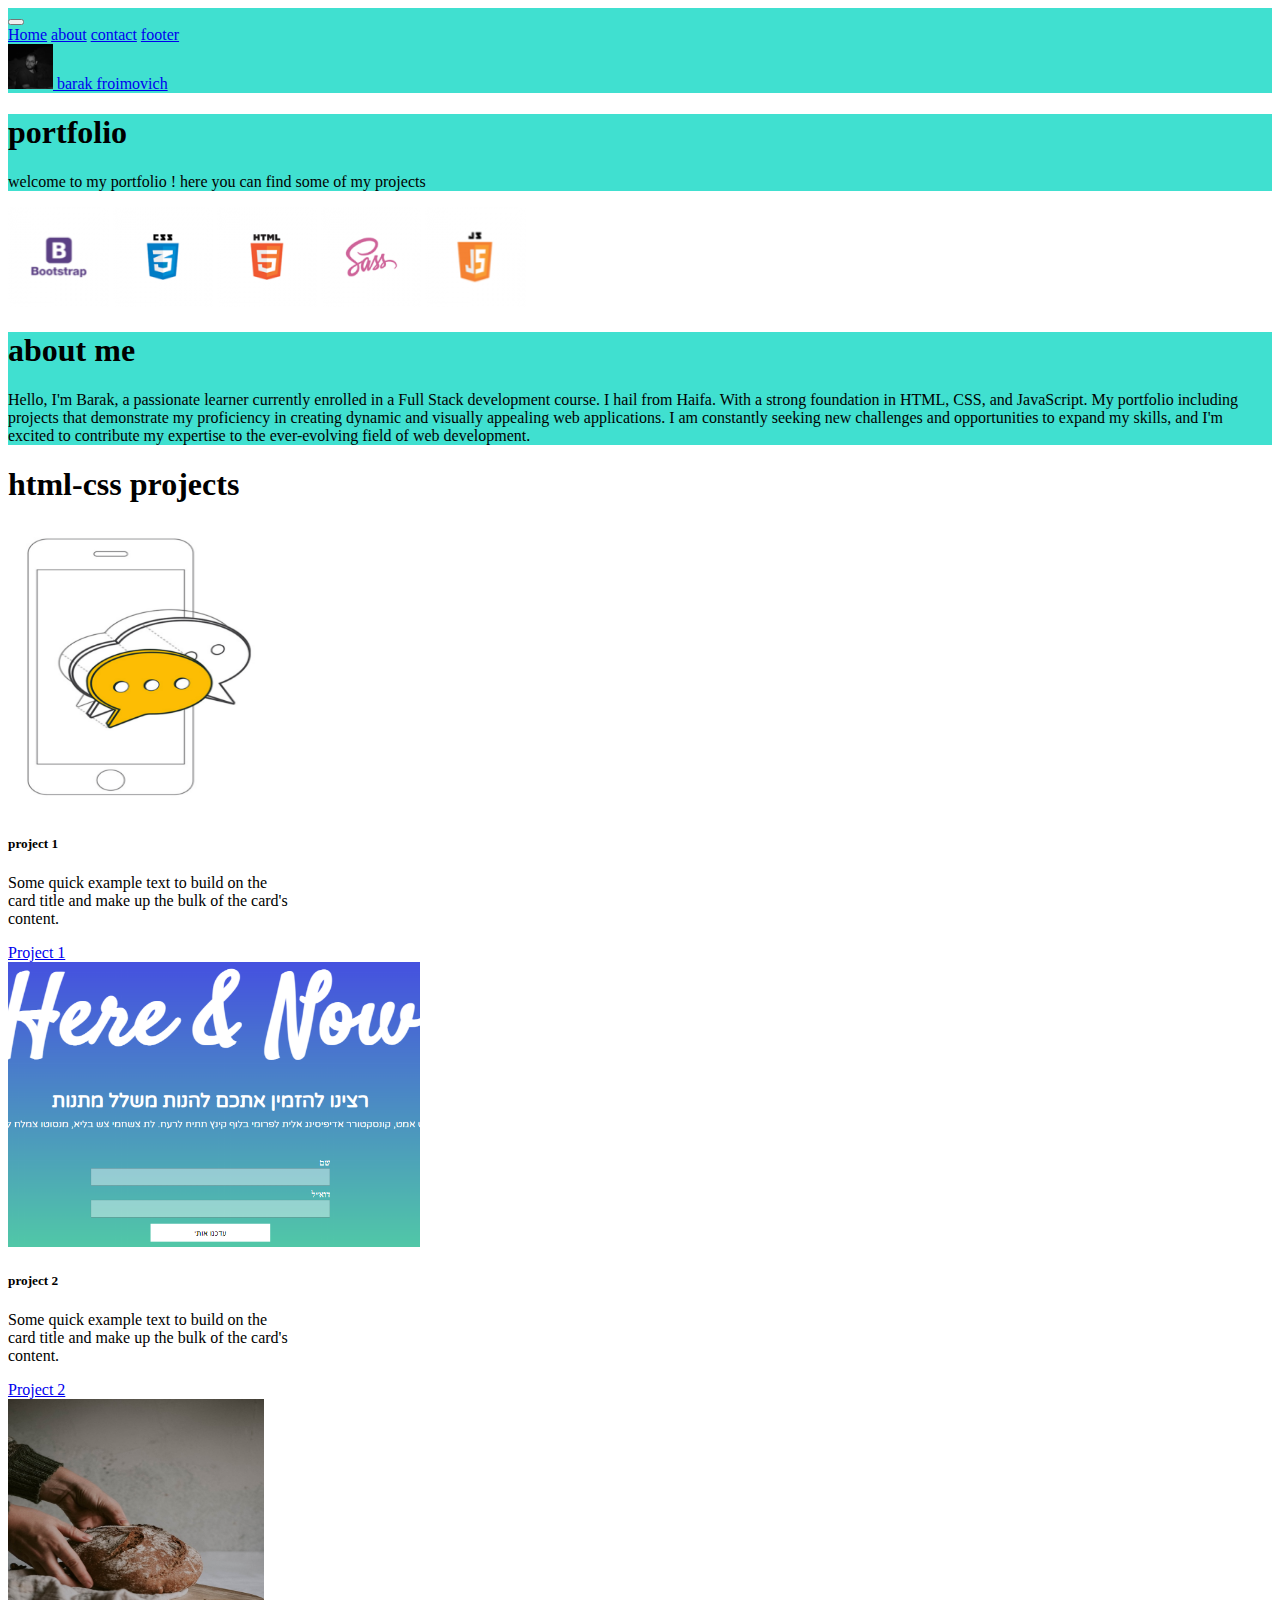
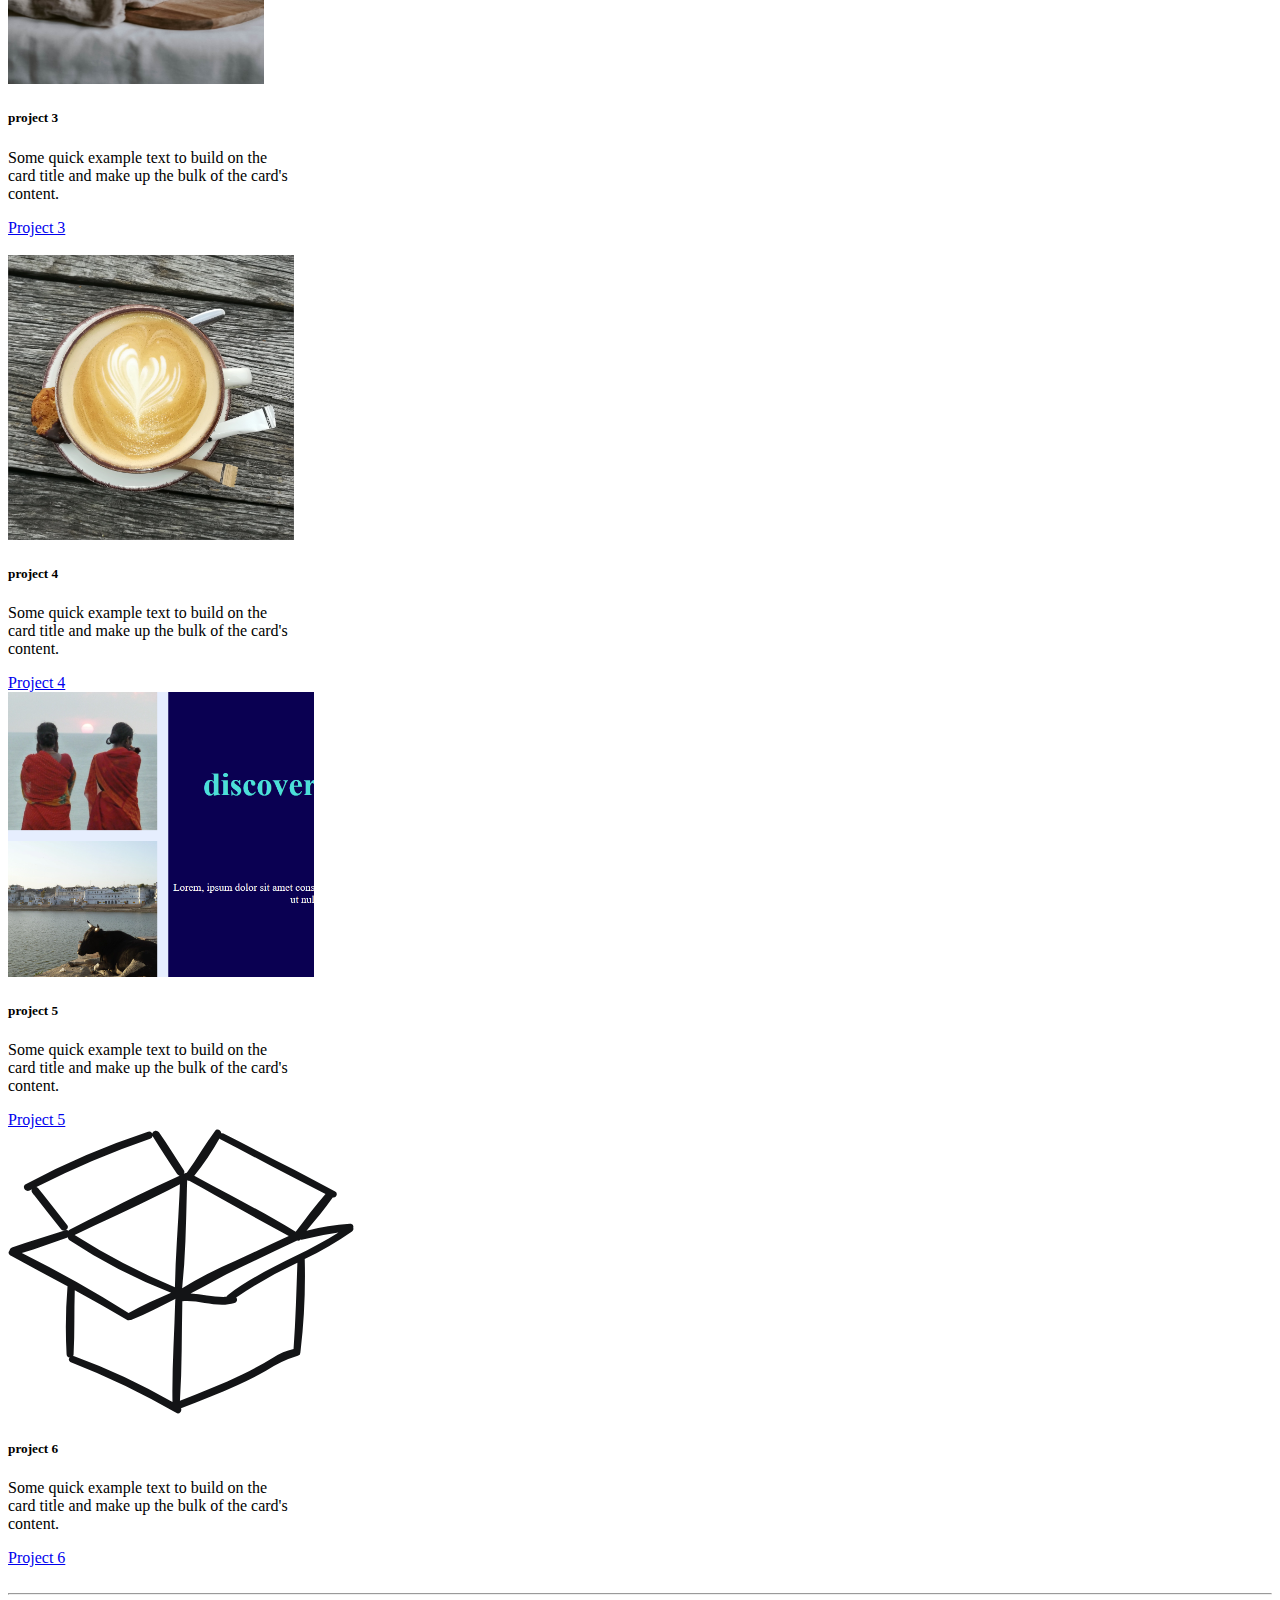
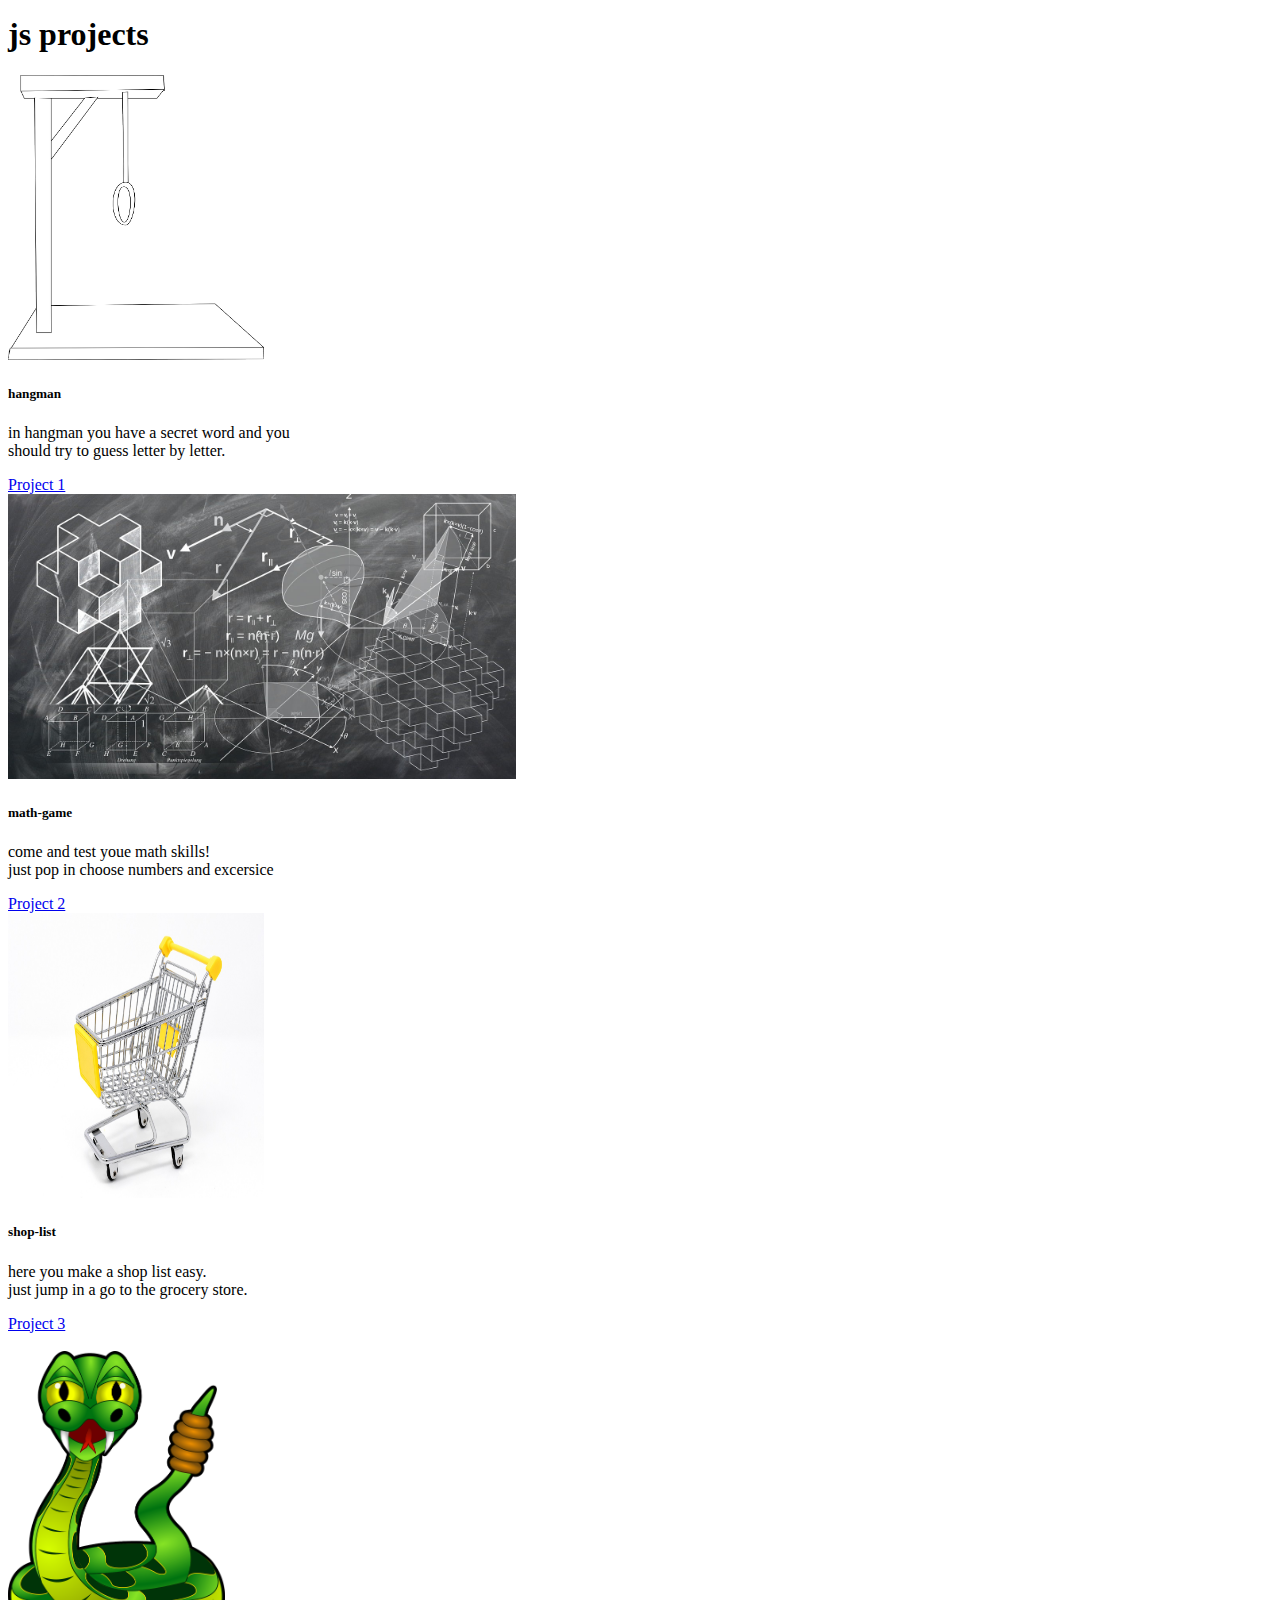
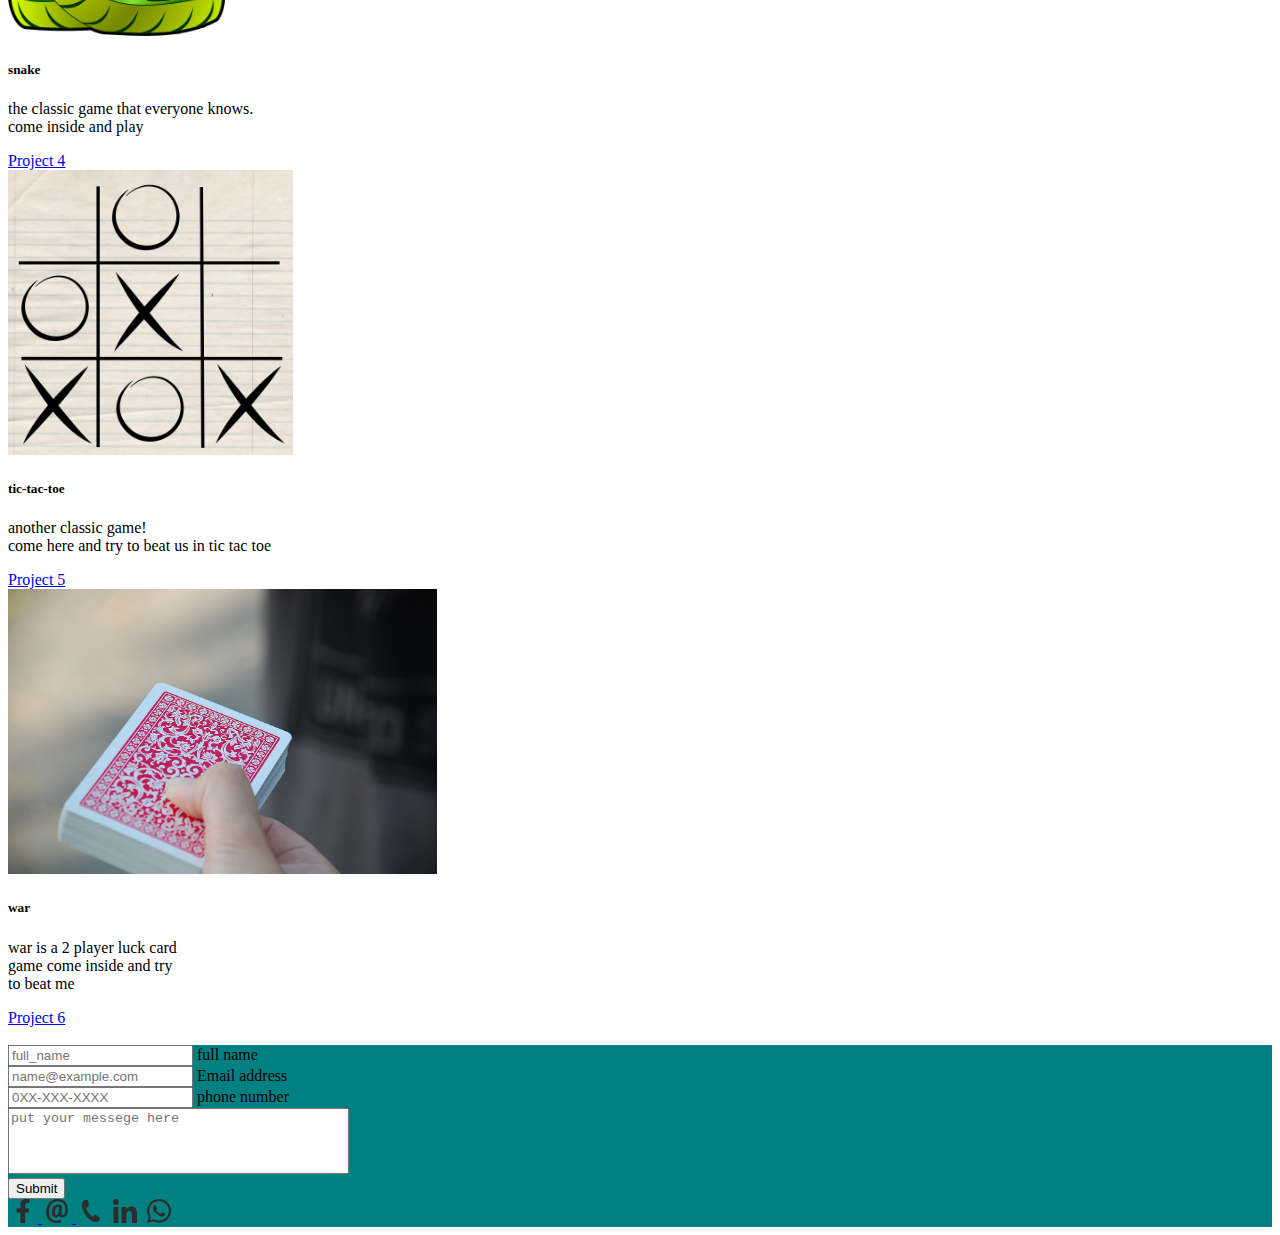
==== index.html @ c2b73274 "uploadAll" ====
<!DOCTYPE html>
<html lang="en">

<head>
    <meta charset="UTF-8">
    <meta name="viewport" content="width=device-width, initial-scale=1.0">
    <title>project main page</title>
    <link href="https://cdn.jsdelivr.net/npm/bootstrap@5.3.0/dist/css/bootstrap.min.css" rel="stylesheet"
        integrity="sha384-9ndCyUaIbzAi2FUVXJi0CjmCapSmO7SnpJef0486qhLnuZ2cdeRhO02iuK6FUUVM" crossorigin="anonymous">
    <link rel="stylesheet" href="./style/colors.css">
    <style>
        Textarea {
            resize: none;
        }

        @media (max-width:900px) {
            .pro div {
                width: 30vw !important;
            }
        }

        @media (max-width:600px) {

            .pro,
            .kno {
                flex-wrap: wrap;

            }

            .pro div {
                width: 18rem !important;
            }
        }
    </style>
</head>

<body>

    <!-- nav bar -->
    <div class="container-fluid z-1 bg-turquoise d-flex justify-content-between" id="nav">
        <nav class="navbar navbar-expand-sm">
            <div class="container-fluid">
                <button class="navbar-toggler" type="button" data-bs-toggle="collapse"
                    data-bs-target="#navbarNavAltMarkup" aria-controls="navbarNavAltMarkup" aria-expanded="false"
                    aria-label="Toggle navigation">
                    <span class="navbar-toggler-icon"></span>
                </button>
                <div class="collapse navbar-collapse" id="navbarNavAltMarkup">
                    <div class="navbar-nav">
                        <a class="nav-link active" aria-current="page" href="#">Home</a>
                        <a class="nav-link" href="#about">about</a>
                        <a class="nav-link" href="#contact">contact</a>
                        <a class="nav-link" href="#footer">footer</a>
                    </div>
                </div>
            </div>
        </nav>
        <nav class="navbar bg-$cyan">
            <a class="navbar-brand" href="#">
                <img src="images/me.jpg" class="rounded-circle" alt="barak froimovich" width="45"> barak
                froimovich
            </a>
        </nav>
    </div>

    <!-- protfolio -->
    <div class="container-fluid h-50 bg-turquoise d-flex justify-content-center flex-column">
        <h1 class="lh-lg text-center ">portfolio</h1>
        <p class="container-sm lh-sm p-3 text-center">welcome to my portfolio ! here you can find some of my projects
        </p>
    </div>

    <!-- knowledge anchors -->
    <div class="kno container-fluid h-auto d-flex justify-content-evenly bg-white my-2">

        <a href="#bootstrap"><img src="images/img-Bootstrap.png" alt="bootstrap"></a>
        <a href="#css"><img src="images/img-CSS.png" alt="css"></a>
        <a href="#html"><img src="images/img-HTML.png" alt="html"></a>
        <a href="#sass"><img src="images/img-SASS.png" alt="SASS"></a>
        <a href="#js"><img src="./images/img-JS.png" alt="js"></a>
    </div>

    <!-- about -->
    <div class="container-fluid h-50 bg-turquoise d-flex justify-content-center flex-column" id="about">
        <h1 class="lh-lg text-center ">about me</h1>
        <p class="container-sm lh-sm p-3 ">Hello, I'm Barak, a passionate learner currently enrolled in a Full Stack
            development course. I hail from
            Haifa. With a strong foundation in HTML,
            CSS, and
            JavaScript. My portfolio including projects that demonstrate my proficiency in creating dynamic and visually
            appealing
            web
            applications. I am constantly seeking new challenges and opportunities to expand my skills, and I'm excited
            to
            contribute my expertise to the ever-evolving field of web development.</p>
    </div>

    <!-- projects -->
    <h1 class="text-center">html-css projects</h1>
    <div class="pro container-fluid d-flex justify-content-around pt-4">
        <div class=" card rounded-5" id="bootstrap" style="width: 18rem;">
            <img src="images/phoneX2.png" width="256px" height="285px" class="card-img-top rounded-top-5" alt="pr1 pic">
            <div class="card-body">
                <h5 class="card-title">project 1</h5>
                <p class="card-text">Some quick example text to build on the card title and make up the bulk of the
                    card's
                    content.</p>
                <a href="projects/project1/projectName1goto.html" class="btn btn-primary">Project 1</a>
            </div>
        </div>
        <div class="card rounded-5" style="width: 18rem;">
            <img src="images/project2index.png" class="card-img-top rounded-top-5 " height="285px" alt="pr2 pic">
            <div class="card-body">
                <h5 class="card-title">project 2</h5>
                <p class="card-text">Some quick example text to build on the card title and make up the bulk of the
                    card's
                    content.</p>
                <a href="projects/project2/projectName2goto.html" class="btn btn-primary">Project 2</a>
            </div>
        </div>
        <div class="card rounded-5" id="css" style="width: 18rem;">
            <img src="images/breadsmall.jpg" width="256px" height="285px" class=" card-img-top rounded-top-5"
                alt="pr3 pic">
            <div class="card-body">
                <h5 class="card-title">project 3</h5>
                <p class="card-text">Some quick example text to build on the card title and make up the bulk of the
                    card's
                    content.</p>
                <a href="projects/project3/projectName3goto.html" class="btn btn-primary">Project 3</a>
            </div>
        </div>
    </div><br>
    <div class="pro container-fluid d-flex justify-content-around">
        <div class="card rounded-5" id="html" style="width: 18rem;">
            <img src="images/Coffee.png" class="card-img-top rounded-top-5" height="285px" alt="pr4 pic">
            <div class="card-body">
                <h5 class="card-title">project 4</h5>
                <p class="card-text">Some quick example text to build on the card title and make up the bulk of the
                    card's
                    content.</p>
                <a href="projects/project4/projectName4goto.html" class="btn btn-primary">Project 4</a>
            </div>
        </div>
        <div class="card rounded-5" id="" style="width: 18rem;">
            <img src="images/pr5-Sm.png" class="card-img-top rounded-top-5" height="285px" alt="pr5 pic">
            <div class="card-body">
                <h5 class="card-title">project 5</h5>
                <p class="card-text">Some quick example text to build on the card title and make up the bulk of the
                    card's
                    content.</p>
                <a href="projects/project5/project5GoTo.html" class="btn btn-primary">Project 5</a>
            </div>
        </div>
        <div class="card rounded-5 " id="sass" style="width: 18rem;">
            <img src="images/deleviryBox.svg" class="card-img-top rounded-top-5" height="285px" alt="pr6 pic">
            <div class="card-body">
                <h5 class="card-title">project 6</h5>
                <p class="card-text">Some quick example text to build on the card title and make up the bulk of the
                    card's
                    content.</p>
                <a href="projects/project6/project6GoTo.html" class="btn btn-primary">Project 6</a>
            </div>
        </div>
    </div><br>
    <hr class="bg-turquoise border-5 opacity-25">
    <h1 id="js" class="text-center">js projects</h1>
    <div class="pro container-fluid d-flex justify-content-around pt-4">
        <div class=" card rounded-5" id="bootstrap" style="width: 18rem;">
            <img src="./js-project/assets/pics/hangman.png" width="256px" height="285px"
                class="card-img-top rounded-top-5" alt="pr1 pic">
            <div class="card-body">
                <h5 class="card-title">hangman</h5>
                <p class="card-text">in hangman you have a secret word and you should try to guess letter by letter.</p>
                <a href="./js-project/go-to-pages/hangman-goto.html" class="btn btn-primary">Project 1</a>
            </div>
        </div>
        <div class="card rounded-5" style="width: 18rem;">
            <img src="./js-project/assets/pics/math.jpg" class="card-img-top rounded-top-5 " height="285px"
                alt="pr2 pic">
            <div class="card-body">
                <h5 class="card-title">math-game</h5>
                <p class="card-text">come and test youe math skills!<br>just pop in choose numbers and excersice</p>
                <a href="./js-project/go-to-pages/math-game-goto.html" class="btn btn-primary">Project 2</a>
            </div>
        </div>
        <div class="card rounded-5" id="css" style="width: 18rem;">
            <img src="./js-project/assets/pics/shop-list.jpg" width="256px" height="285px"
                class=" card-img-top rounded-top-5" alt="pr3 pic">
            <div class="card-body">
                <h5 class="card-title">shop-list</h5>
                <p class="card-text">here you make a shop list easy.<br> just jump in a go to the grocery store.</p>
                <a href="./js-project/go-to-pages/shop-list-goto.html" class="btn btn-primary">Project 3</a>
            </div>
        </div>
    </div><br>
    <div class="pro container-fluid d-flex justify-content-around">
        <div class="card rounded-5" id="html" style="width: 18rem;">
            <img src="./js-project/assets/pics/snake.png" class="card-img-top rounded-top-5" height="285px"
                alt="pr4 pic">
            <div class="card-body">
                <h5 class="card-title">snake</h5>
                <p class="card-text">the classic game that everyone knows.<br>come inside and play</p>
                <a href="./js-project/go-to-pages/snake-goto.html" class="btn btn-primary">Project 4</a>
            </div>
        </div>
        <div class="card rounded-5" id="" style="width: 18rem;">
            <img src="./js-project/assets/pics/tictactoe.jpg" class="card-img-top rounded-top-5" height="285px"
                alt="pr5 pic">
            <div class="card-body">
                <h5 class="card-title">tic-tac-toe</h5>
                <p class="card-text">another classic game! <br>
                    come here and try to beat us in tic tac toe</p>
                <a href="./js-project/go-to-pages/tic-tac-toe-goto.html" class="btn btn-primary">Project 5</a>
            </div>
        </div>
        <div class="card rounded-5 " id="sass" style="width: 18rem;">
            <img src="./js-project/assets/pics/war.jpg" class="card-img-top rounded-top-5" height="285px" alt="pr6 pic">
            <div class="card-body">
                <h5 class="card-title">war</h5>
                <p class="card-text">war is a 2 player luck card<br>game
                    come inside and try<br>to beat me </p>
                <a href="./js-project/go-to-pages/war-goto.html" class="btn btn-primary">Project 6</a>
            </div>
        </div>
    </div><br>

    <!-- contact -->
    <div class="container-fluid d-flex bg-teal p-4 justify-content-start" id="contact">
        <form action="">
            <div class="form-floating m-3">
                <input type="name" class="form-control" id="floatingName" placeholder="full_name">
                <label for="floatingName">full name</label>
            </div>
            <div class="form-floating m-3">
                <input type="email" class="form-control" id="floatingInput" placeholder="name@example.com">
                <label for="floatingInput">Email address</label>
            </div>
            <div class="form-floating m-3">
                <input type="phone" class="form-control" id="floatingPhone" placeholder="0XX-XXX-XXXX">
                <label for="floatingName">phone number</label>
            </div>
            <div class="m-3">
                <textarea maxlength="100" placeholder="put your messege here" class="form-control" rows="4"
                    id="Textarea" rows="5" cols="40"></textarea>
            </div>
            <button type="submit" class="btn btn-primary bg-white text-black border-0 my-0 mx-3">Submit</button>
        </form>
    </div>

    <!-- footer -->
    <nav class="navbar bg-teal">
        <div class="container" id="footer">
            <a class="navbar-brand" href="https://www.facebook.com/barak.froimobich" target="_blank"
                rel="noopener noreferrer"><img src="images/Icon awesome-facebook-f.svg" alt="email" width="30"
                    height="24">
            </a>
            <a class="navbar-brand" href="mailto: barakf100@gmail.com"><img src="images/Icon simple-email.svg"
                    alt="email" width="30" height="24">
            </a>
            <a class="navbar-brand" href="tel:+972526493695"><img src="images/Icon simple-whatsapp-1.svg" alt="call"
                    width="30" height="24"></a>
            <a class="navbar-brand" href="https://www.linkedin.com/in/barak-froimovich-8163001b9" target="_blank"
                rel="noopener noreferrer"><img src="images/Icon awesome-linkedin-in.svg" alt="linkdin" width="30"
                    height="24"></a>
            <a class="navbar-brand" href="https://wa.me/972526493695" target="_blank" rel="noopener noreferrer"><img
                    src="images/Icon simple-whatsapp.svg" alt="whatsapp" width="30" height="24"></a>
        </div>
    </nav>




    <script src="https://cdn.jsdelivr.net/npm/bootstrap@5.3.0/dist/js/bootstrap.bundle.min.js"
        integrity="sha384-geWF76RCwLtnZ8qwWowPQNguL3RmwHVBC9FhGdlKrxdiJJigb/j/68SIy3Te4Bkz"
        crossorigin="anonymous"></script>
</body>

</html>
---- style/colors.css ----
/* Coral */
.bg-coral {
    background-color: #ff6f61;
}

/* Lavender */
.bg-lavender {
    background-color: #b78fcb;
}

/* Mint Green */
.bg-mint-green {
    background-color: #98ff98;
}

/* Teal */
.bg-teal {
    background-color: #008080;
}

/* Orchid */
.bg-orchid {
    background-color: #da70d6;
}

/* Peach */
.bg-peach {
    background-color: #ffdab9;
}

/* Sky Blue */
.bg-sky-blue {
    background-color: #87ceeb;
}

/* Maroon */
.bg-maroon {
    background-color: #800000;
}

/* Moccasin */
.bg-moccasin {
    background-color: #ffe4b5;
}

/* Olive */
.bg-olive {
    background-color: #808000;
}

/* Lavender Blush */
.bg-lavender-blush {
    background-color: #fff0f5;
}

/* Pale Green */
.bg-pale-green {
    background-color: #98fb98;
}

/* Turquoise */
.bg-turquoise {
    background-color: #40e0d0;
}

/* Plum */
.bg-plum {
    background-color: #dda0dd;
}

/* Salmon */
.bg-salmon {
    background-color: #fa8072;
}

/* Indigo */
.bg-indigo {
    background-color: #4b0082;
}

/* Light Coral */
.bg-light-coral {
    background-color: #f08080;
}

/* Olive Drab */
.bg-olive-drab {
    background-color: #6b8e23;
}

/* Wheat */
.bg-wheat {
    background-color: #f5deb3;
}

/* Gold */
.bg-gold {
    background-color: #ffd700;
}

/* Dark Khaki */
.bg-dark-khaki {
    background-color: #bdb76b;
}

/* Medium Orchid */
.bg-medium-orchid {
    background-color: #ba55d3;
}

/* Pale Violet Red */
.bg-pale-violet-red {
    background-color: #db7093;
}

/* Medium Blue */
.bg-medium-blue {
    background-color: #0000cd;
}

/* Rosy Brown */
.bg-rosy-brown {
    background-color: #bc8f8f;
}

/* Light Pink */
.bg-light-pink {
    background-color: #ffb6c1;
}

/* Dark Turquoise */
.bg-dark-turquoise {
    background-color: #00ced1;
}

/* Thistle */
.bg-thistle {
    background-color: #d8bfd8;
}

/* Medium Spring Green */
.bg-medium-spring-green {
    background-color: #00fa9a;
}

/* Deep Pink */
.bg-deep-pink {
    background-color: #ff1493;
}

/* Dodger Blue */
.bg-dodger-blue {
    background-color: #1e90ff;
}

/* Medium Slate Blue */
.bg-medium-slate-blue {
    background-color: #7b68ee;
}

/* Pale Goldenrod */
.bg-pale-goldenrod {
    background-color: #eee8aa;
}

/* Dark Orchid */
.bg-dark-orchid {
    background-color: #9932cc;
}

/* Light Blue */
.bg-light-blue {
    background-color: #add8e6;
}

/* Light Goldenrod Yellow */
.bg-light-goldenrod-yellow {
    background-color: #fafad2;
}

/* Sea Green */
.bg-sea-green {
    background-color: #2e8b57;
}

/* Light Slate Gray */
.bg-light-slate-gray {
    background-color: #778899;
}

/* Lavender */
.bg-lavender {
    background-color: #b78fcb;
}

/* Medium Aquamarine */
.bg-medium-aquamarine {
    background-color: #66cdaa;
}

/* Light Steel Blue */
.bg-light-steel-blue {
    background-color: #b0c4de;
}

/* Pale Turquoise */
.bg-pale-turquoise {
    background-color: #afeeee;
}

/* Dark Salmon */
.bg-dark-salmon {
    background-color: #e9967a;
}

/* Yellow Green */
.bg-yellow-green {
    background-color: #9acd32;
}

/* Light Gray */
.bg-light-gray {
    background-color: #d3d3d3;
}

/* Dark Sea Green */
.bg-dark-sea-green {
    background-color: #8fbc8f;
}

/* Light Sky Blue */
.bg-light-sky-blue {
    background-color: #87cefa;
}

/* Coral */
.text-coral {
    color: #ff6f61;
}

/* Lavender */
.text-lavender {
    color: #b78fcb;
}

/* Mint Green */
.text-mint-green {
    color: #98ff98;
}

/* Teal */
.text-teal {
    color: #008080;
}

/* Orchid */
.text-orchid {
    color: #da70d6;
}

/* Peach */
.text-peach {
    color: #ffdab9;
}

/* Sky Blue */
.text-sky-blue {
    color: #87ceeb;
}

/* Maroon */
.text-maroon {
    color: #800000;
}

/* Moccasin */
.text-moccasin {
    color: #ffe4b5;
}

/* Olive */
.text-olive {
    color: #808000;
}

/* Lavender Blush */
.text-lavender-blush {
    color: #fff0f5;
}

/* Pale Green */
.text-pale-green {
    color: #98fb98;
}

/* Turquoise */
.text-turquoise {
    color: #40e0d0;
}

/* Plum */
.text-plum {
    color: #dda0dd;
}

/* Salmon */
.text-salmon {
    color: #fa8072;
}

/* Indigo */
.text-indigo {
    color: #4b0082;
}

/* Light Coral */
.text-light-coral {
    color: #f08080;
}

/* Olive Drab */
.text-olive-drab {
    color: #6b8e23;
}

/* Wheat */
.text-wheat {
    color: #f5deb3;
}

/* Gold */
.text-gold {
    color: #ffd700;
}

/* Dark Khaki */
.text-dark-khaki {
    color: #bdb76b;
}

/* Medium Orchid */
.text-medium-orchid {
    color: #ba55d3;
}

/* Pale Violet Red */
.text-pale-violet-red {
    color: #db7093;
}

/* Medium Blue */
.text-medium-blue {
    color: #0000cd;
}

/* Rosy Brown */
.text-rosy-brown {
    color: #bc8f8f;
}

/* Light Pink */
.text-light-pink {
    color: #ffb6c1;
}

/* Dark Turquoise */
.text-dark-turquoise {
    color: #00ced1;
}

/* Thistle */
.text-thistle {
    color: #d8bfd8;
}

/* Medium Spring Green */
.text-medium-spring-green {
    color: #00fa9a;
}

/* Deep Pink */
.text-deep-pink {
    color: #ff1493;
}

/* Dodger Blue */
.text-dodger-blue {
    color: #1e90ff;
}

/* Medium Slate Blue */
.text-medium-slate-blue {
    color: #7b68ee;
}

/* Pale Goldenrod */
.text-pale-goldenrod {
    color: #eee8aa;
}

/* Dark Orchid */
.text-dark-orchid {
    color: #9932cc;
}

/* Light Blue */
.text-light-blue {
    color: #add8e6;
}

/* Light Goldenrod Yellow */
.text-light-goldenrod-yellow {
    color: #fafad2;
}

/* Sea Green */
.text-sea-green {
    color: #2e8b57;
}

/* Light Slate Gray */
.text-light-slate-gray {
    color: #778899;
}

/* Lavender */
.text-lavender {
    color: #b78fcb;
}

/* Medium Aquamarine */
.text-medium-aquamarine {
    color: #66cdaa;
}

/* Light Steel Blue */
.text-light-steel-blue {
    color: #b0c4de;
}

/* Pale Turquoise */
.text-pale-turquoise {
    color: #afeeee;
}

/* Dark Salmon */
.text-dark-salmon {
    color: #e9967a;
}

/* Yellow Green */
.text-yellow-green {
    color: #9acd32;
}

/* Light Gray */
.text-light-gray {
    color: #d3d3d3;
}

/* Dark Sea Green */
.text-dark-sea-green {
    color: #8fbc8f;
}

/* Light Sky Blue */
.text-light-sky-blue {
    color: #87cefa;
}
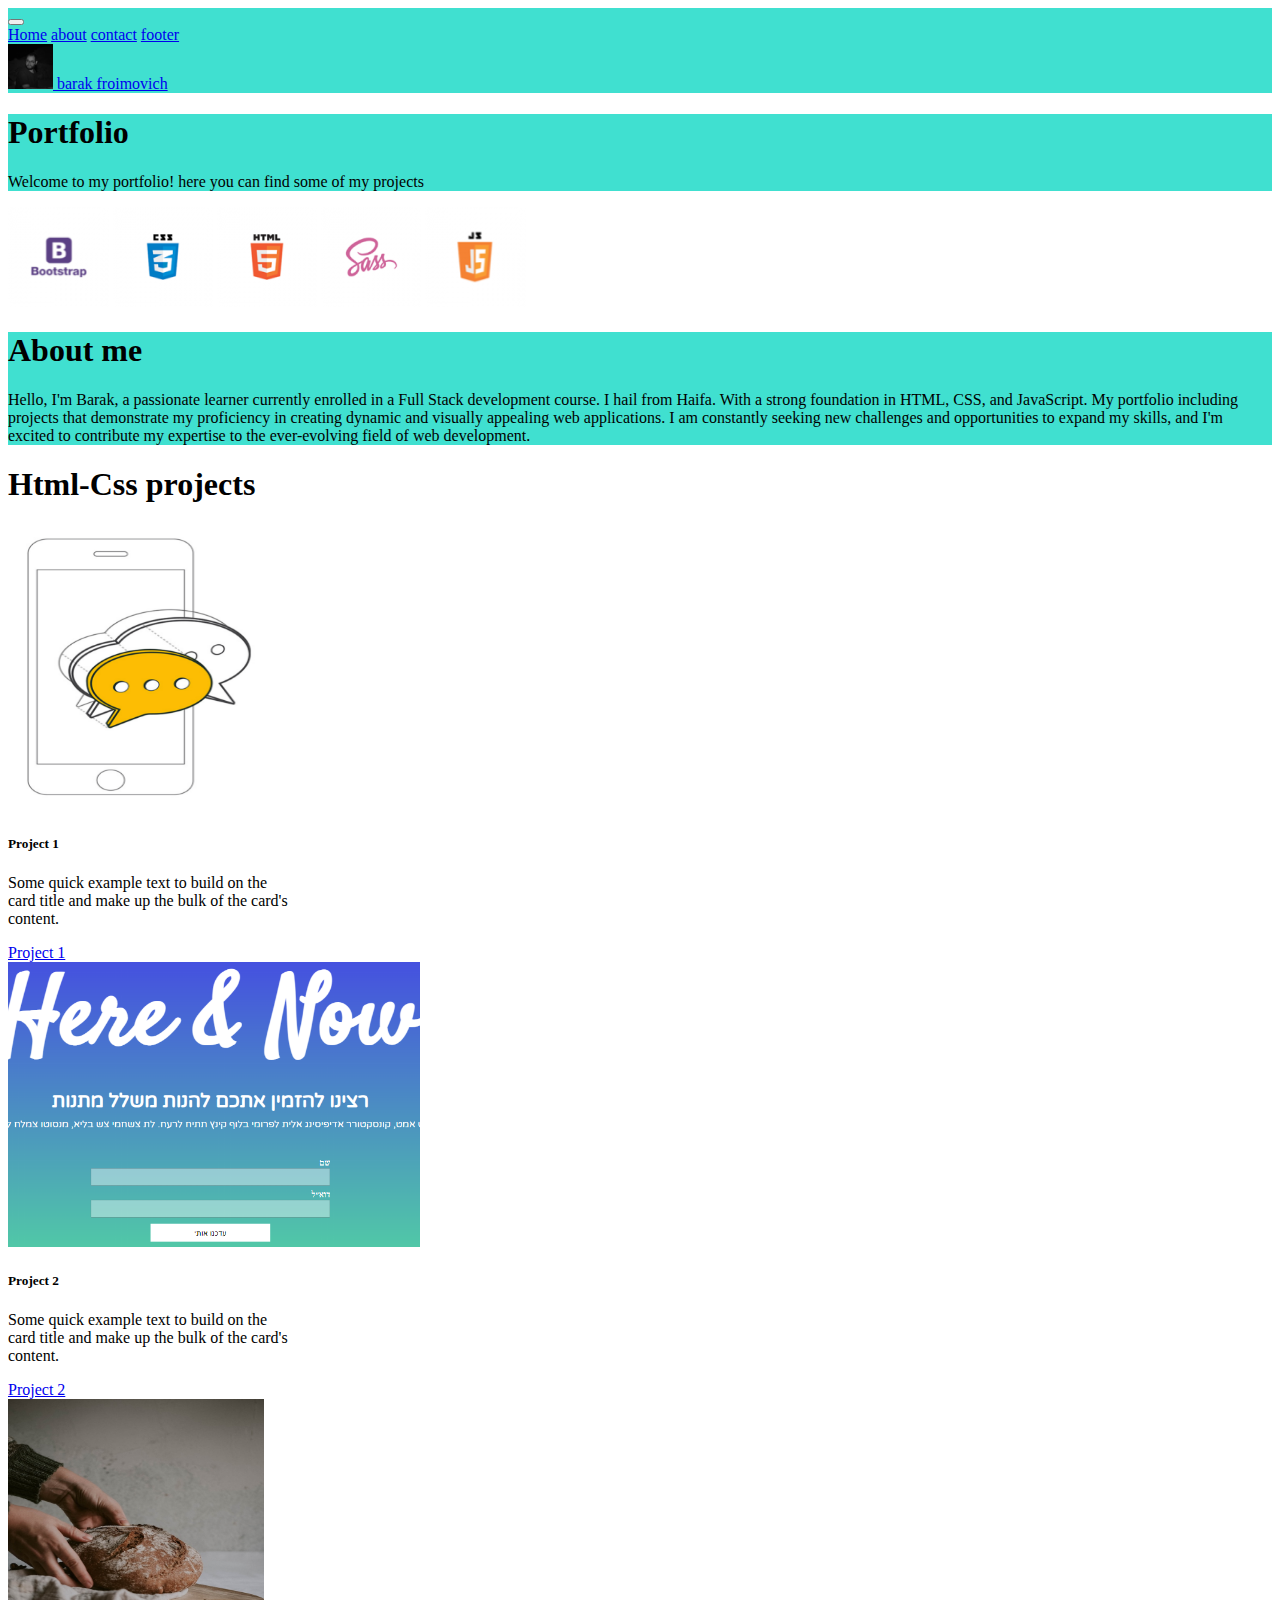
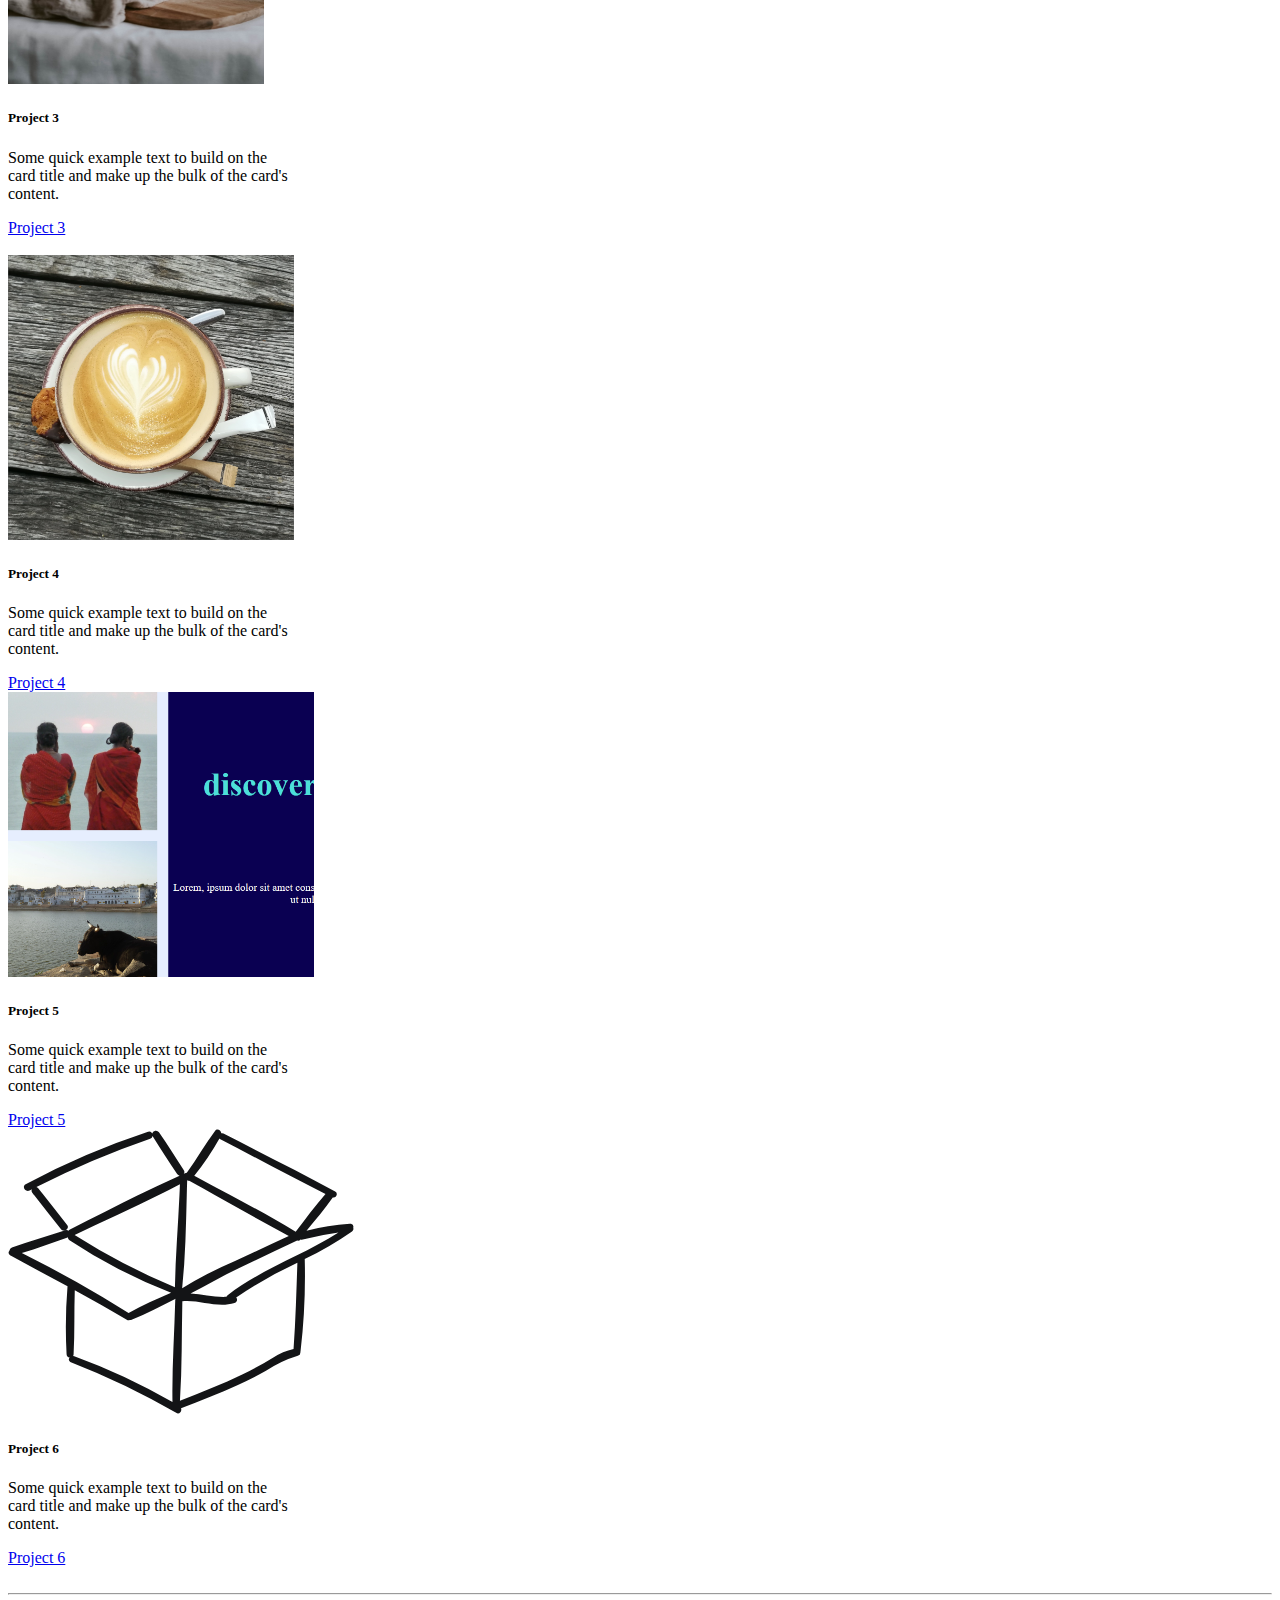
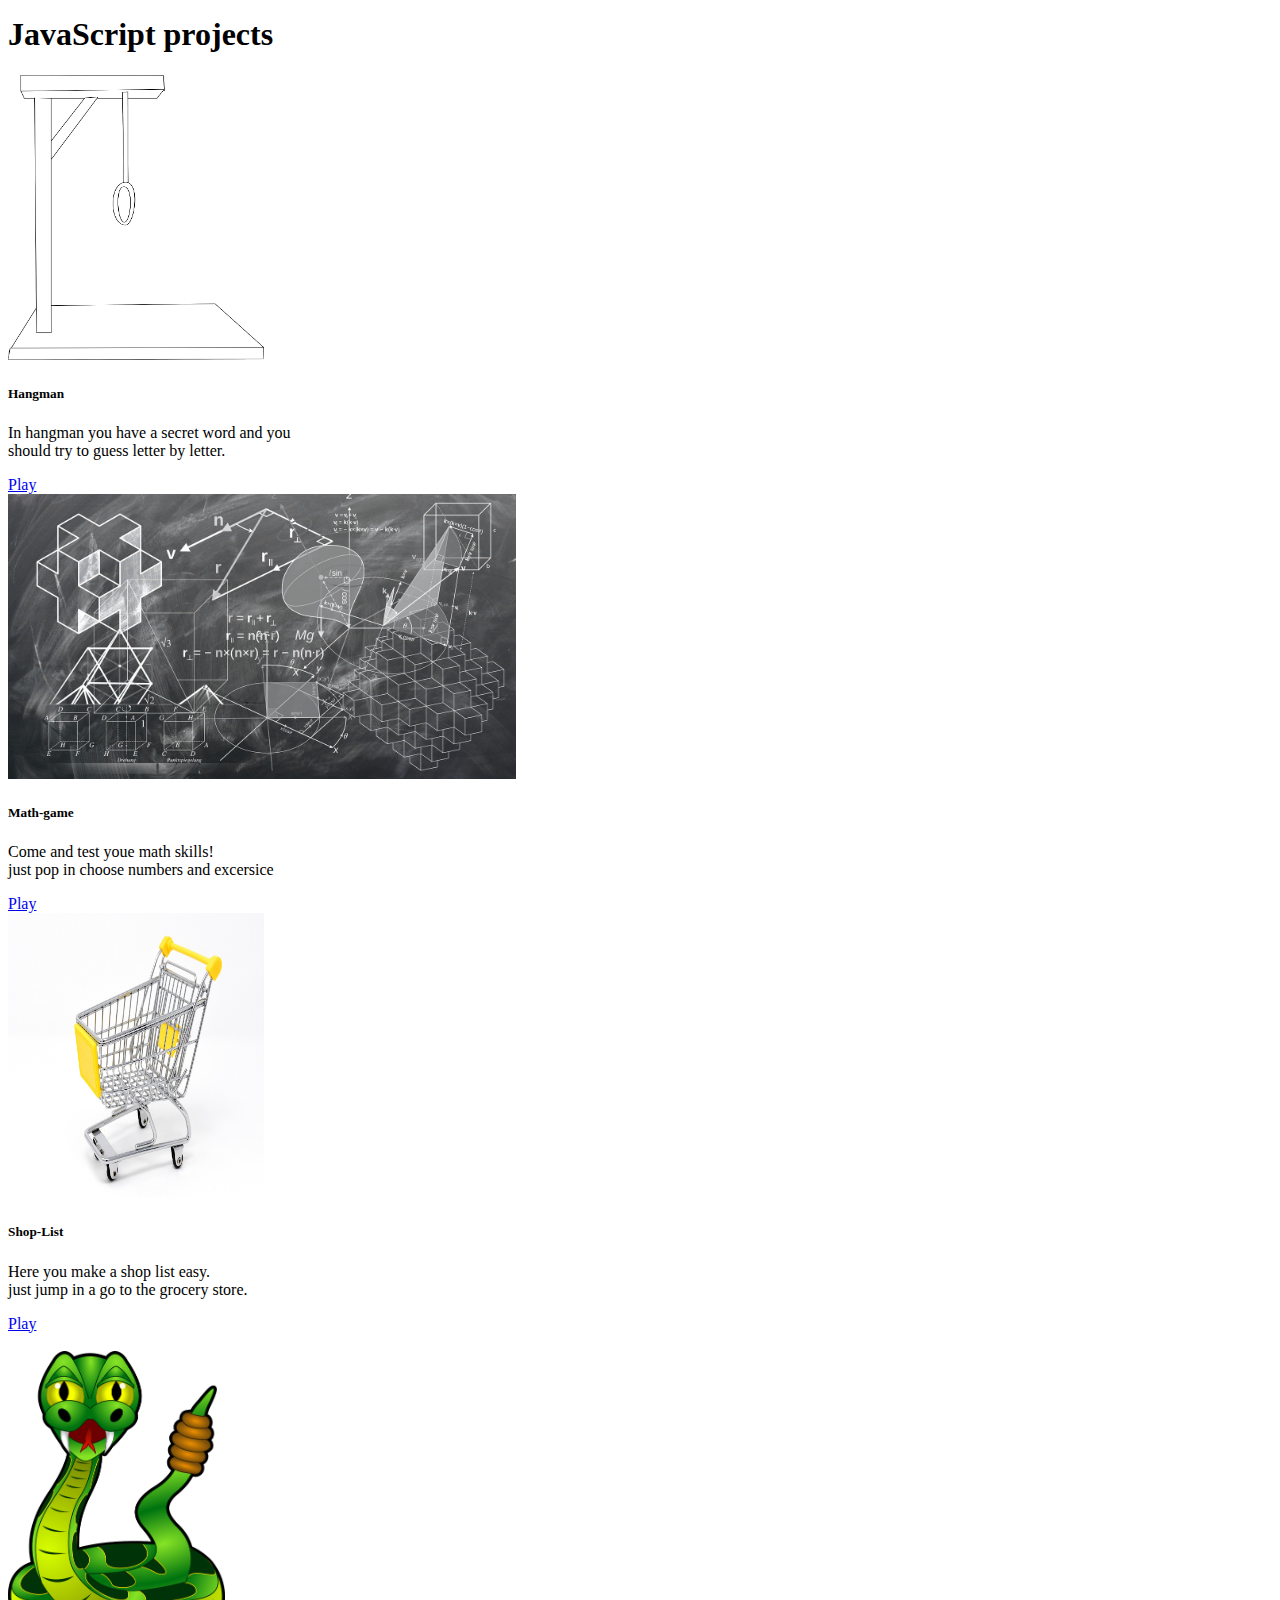
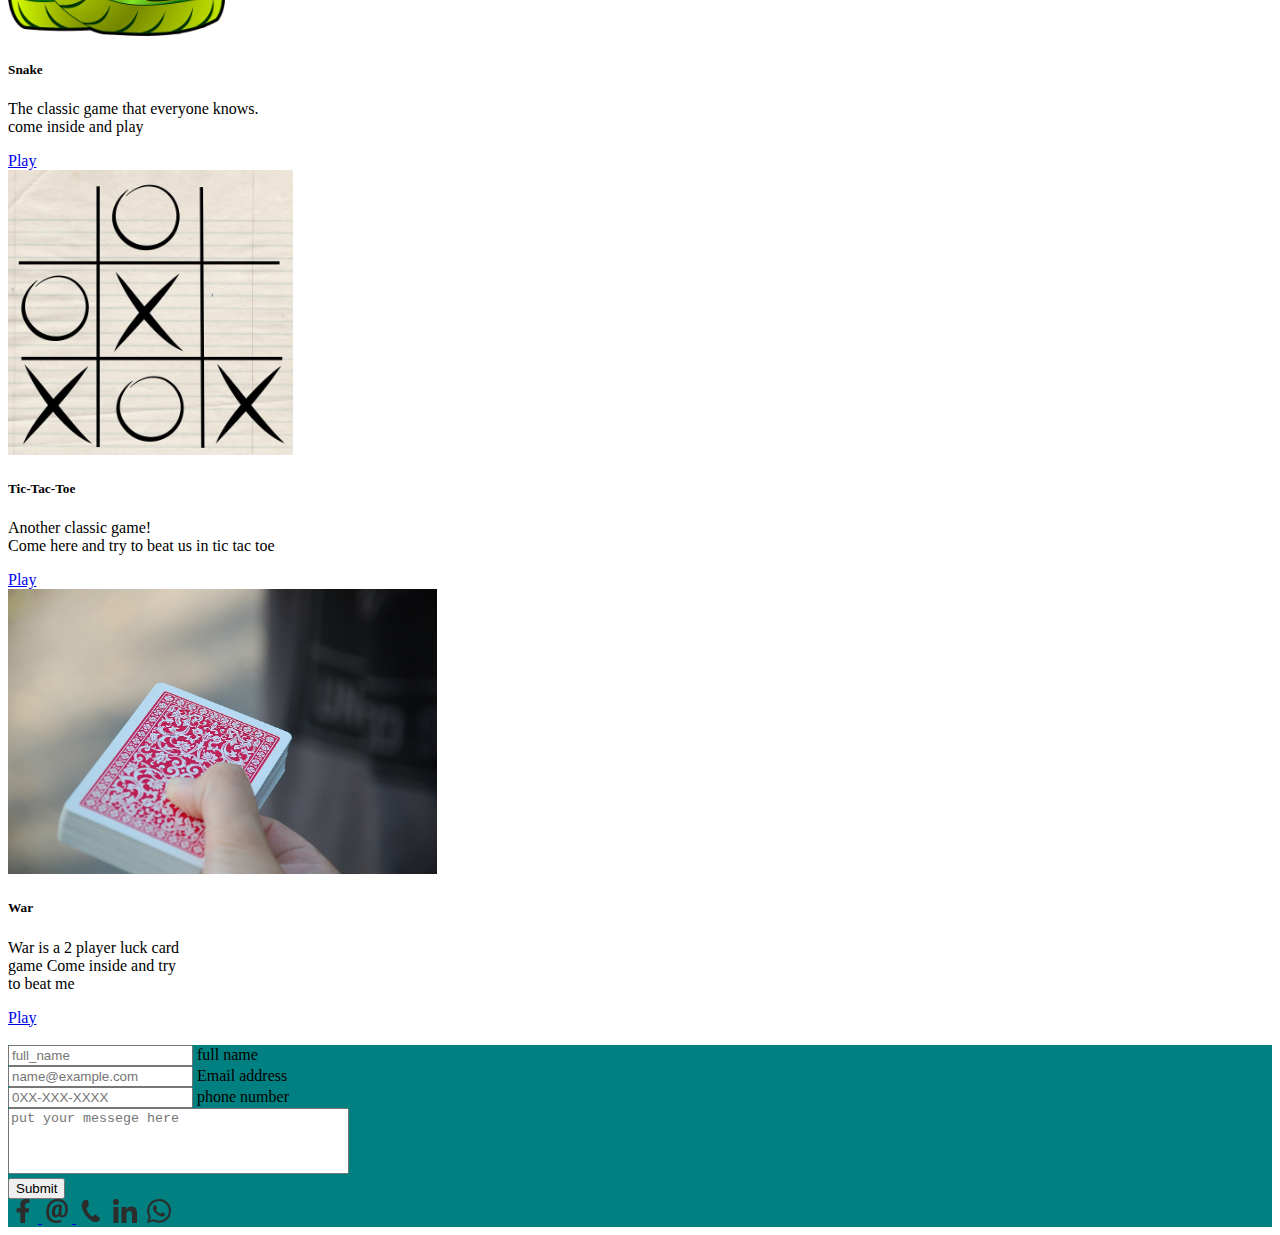
==== commit 732cbd08: "type mistakes fix" ====
--- a/index.html
+++ b/index.html
@@ -65,8 +65,8 @@
 
     <!-- protfolio -->
     <div class="container-fluid h-50 bg-turquoise d-flex justify-content-center flex-column">
-        <h1 class="lh-lg text-center ">portfolio</h1>
-        <p class="container-sm lh-sm p-3 text-center">welcome to my portfolio ! here you can find some of my projects
+        <h1 class="lh-lg text-center ">Portfolio</h1>
+        <p class="container-sm lh-sm p-3 text-center">Welcome to my portfolio! here you can find some of my projects
         </p>
     </div>
 
@@ -82,7 +82,7 @@
 
     <!-- about -->
     <div class="container-fluid h-50 bg-turquoise d-flex justify-content-center flex-column" id="about">
-        <h1 class="lh-lg text-center ">about me</h1>
+        <h1 class="lh-lg text-center ">About me</h1>
         <p class="container-sm lh-sm p-3 ">Hello, I'm Barak, a passionate learner currently enrolled in a Full Stack
             development course. I hail from
             Haifa. With a strong foundation in HTML,
@@ -96,12 +96,12 @@
     </div>
 
     <!-- projects -->
-    <h1 class="text-center">html-css projects</h1>
+    <h1 class="text-center">Html-Css projects</h1>
     <div class="pro container-fluid d-flex justify-content-around pt-4">
         <div class=" card rounded-5" id="bootstrap" style="width: 18rem;">
             <img src="images/phoneX2.png" width="256px" height="285px" class="card-img-top rounded-top-5" alt="pr1 pic">
             <div class="card-body">
-                <h5 class="card-title">project 1</h5>
+                <h5 class="card-title">Project 1</h5>
                 <p class="card-text">Some quick example text to build on the card title and make up the bulk of the
                     card's
                     content.</p>
@@ -111,7 +111,7 @@
         <div class="card rounded-5" style="width: 18rem;">
             <img src="images/project2index.png" class="card-img-top rounded-top-5 " height="285px" alt="pr2 pic">
             <div class="card-body">
-                <h5 class="card-title">project 2</h5>
+                <h5 class="card-title">Project 2</h5>
                 <p class="card-text">Some quick example text to build on the card title and make up the bulk of the
                     card's
                     content.</p>
@@ -122,7 +122,7 @@
             <img src="images/breadsmall.jpg" width="256px" height="285px" class=" card-img-top rounded-top-5"
                 alt="pr3 pic">
             <div class="card-body">
-                <h5 class="card-title">project 3</h5>
+                <h5 class="card-title">Project 3</h5>
                 <p class="card-text">Some quick example text to build on the card title and make up the bulk of the
                     card's
                     content.</p>
@@ -134,7 +134,7 @@
         <div class="card rounded-5" id="html" style="width: 18rem;">
             <img src="images/Coffee.png" class="card-img-top rounded-top-5" height="285px" alt="pr4 pic">
             <div class="card-body">
-                <h5 class="card-title">project 4</h5>
+                <h5 class="card-title">Project 4</h5>
                 <p class="card-text">Some quick example text to build on the card title and make up the bulk of the
                     card's
                     content.</p>
@@ -144,7 +144,7 @@
         <div class="card rounded-5" id="" style="width: 18rem;">
             <img src="images/pr5-Sm.png" class="card-img-top rounded-top-5" height="285px" alt="pr5 pic">
             <div class="card-body">
-                <h5 class="card-title">project 5</h5>
+                <h5 class="card-title">Project 5</h5>
                 <p class="card-text">Some quick example text to build on the card title and make up the bulk of the
                     card's
                     content.</p>
@@ -154,7 +154,7 @@
         <div class="card rounded-5 " id="sass" style="width: 18rem;">
             <img src="images/deleviryBox.svg" class="card-img-top rounded-top-5" height="285px" alt="pr6 pic">
             <div class="card-body">
-                <h5 class="card-title">project 6</h5>
+                <h5 class="card-title">Project 6</h5>
                 <p class="card-text">Some quick example text to build on the card title and make up the bulk of the
                     card's
                     content.</p>
@@ -163,63 +163,63 @@
         </div>
     </div><br>
     <hr class="bg-turquoise border-5 opacity-25">
-    <h1 id="js" class="text-center">js projects</h1>
+    <h1 id="js" class="text-center">JavaScript projects</h1>
     <div class="pro container-fluid d-flex justify-content-around pt-4">
-        <div class=" card rounded-5" id="bootstrap" style="width: 18rem;">
+        <div class=" card rounded-5" style="width: 18rem;">
             <img src="./js-project/assets/pics/hangman.png" width="256px" height="285px"
                 class="card-img-top rounded-top-5" alt="pr1 pic">
             <div class="card-body">
-                <h5 class="card-title">hangman</h5>
-                <p class="card-text">in hangman you have a secret word and you should try to guess letter by letter.</p>
-                <a href="./js-project/go-to-pages/hangman-goto.html" class="btn btn-primary">Project 1</a>
+                <h5 class="card-title">Hangman</h5>
+                <p class="card-text">In hangman you have a secret word and you should try to guess letter by letter.</p>
+                <a href="./js-project/go-to-pages/hangman-goto.html" class="btn btn-primary">Play</a>
             </div>
         </div>
         <div class="card rounded-5" style="width: 18rem;">
             <img src="./js-project/assets/pics/math.jpg" class="card-img-top rounded-top-5 " height="285px"
                 alt="pr2 pic">
             <div class="card-body">
-                <h5 class="card-title">math-game</h5>
-                <p class="card-text">come and test youe math skills!<br>just pop in choose numbers and excersice</p>
-                <a href="./js-project/go-to-pages/math-game-goto.html" class="btn btn-primary">Project 2</a>
+                <h5 class="card-title">Math-game</h5>
+                <p class="card-text">Come and test youe math skills!<br>just pop in choose numbers and excersice</p>
+                <a href="./js-project/go-to-pages/math-game-goto.html" class="btn btn-primary">Play</a>
             </div>
         </div>
         <div class="card rounded-5" id="css" style="width: 18rem;">
             <img src="./js-project/assets/pics/shop-list.jpg" width="256px" height="285px"
                 class=" card-img-top rounded-top-5" alt="pr3 pic">
             <div class="card-body">
-                <h5 class="card-title">shop-list</h5>
-                <p class="card-text">here you make a shop list easy.<br> just jump in a go to the grocery store.</p>
-                <a href="./js-project/go-to-pages/shop-list-goto.html" class="btn btn-primary">Project 3</a>
+                <h5 class="card-title">Shop-List</h5>
+                <p class="card-text">Here you make a shop list easy.<br> just jump in a go to the grocery store.</p>
+                <a href="./js-project/go-to-pages/shop-list-goto.html" class="btn btn-primary">Play</a>
             </div>
         </div>
     </div><br>
     <div class="pro container-fluid d-flex justify-content-around">
-        <div class="card rounded-5" id="html" style="width: 18rem;">
+        <div class="card rounded-5" style="width: 18rem;">
             <img src="./js-project/assets/pics/snake.png" class="card-img-top rounded-top-5" height="285px"
                 alt="pr4 pic">
             <div class="card-body">
-                <h5 class="card-title">snake</h5>
-                <p class="card-text">the classic game that everyone knows.<br>come inside and play</p>
-                <a href="./js-project/go-to-pages/snake-goto.html" class="btn btn-primary">Project 4</a>
-            </div>
-        </div>
-        <div class="card rounded-5" id="" style="width: 18rem;">
+                <h5 class="card-title">Snake</h5>
+                <p class="card-text">The classic game that everyone knows.<br>come inside and play</p>
+                <a href="./js-project/go-to-pages/snake-goto.html" class="btn btn-primary">Play</a>
+            </div>
+        </div>
+        <div class="card rounded-5" style="width: 18rem;">
             <img src="./js-project/assets/pics/tictactoe.jpg" class="card-img-top rounded-top-5" height="285px"
                 alt="pr5 pic">
             <div class="card-body">
-                <h5 class="card-title">tic-tac-toe</h5>
-                <p class="card-text">another classic game! <br>
-                    come here and try to beat us in tic tac toe</p>
-                <a href="./js-project/go-to-pages/tic-tac-toe-goto.html" class="btn btn-primary">Project 5</a>
-            </div>
-        </div>
-        <div class="card rounded-5 " id="sass" style="width: 18rem;">
+                <h5 class="card-title">Tic-Tac-Toe</h5>
+                <p class="card-text">Another classic game! <br>
+                    Come here and try to beat us in tic tac toe</p>
+                <a href="./js-project/go-to-pages/tic-tac-toe-goto.html" class="btn btn-primary">Play</a>
+            </div>
+        </div>
+        <div class="card rounded-5" style="width: 18rem;">
             <img src="./js-project/assets/pics/war.jpg" class="card-img-top rounded-top-5" height="285px" alt="pr6 pic">
             <div class="card-body">
-                <h5 class="card-title">war</h5>
-                <p class="card-text">war is a 2 player luck card<br>game
-                    come inside and try<br>to beat me </p>
-                <a href="./js-project/go-to-pages/war-goto.html" class="btn btn-primary">Project 6</a>
+                <h5 class="card-title">War</h5>
+                <p class="card-text">War is a 2 player luck card<br>game
+                    Come inside and try<br>to beat me </p>
+                <a href="./js-project/go-to-pages/war-goto.html" class="btn btn-primary">Play</a>
             </div>
         </div>
     </div><br>
